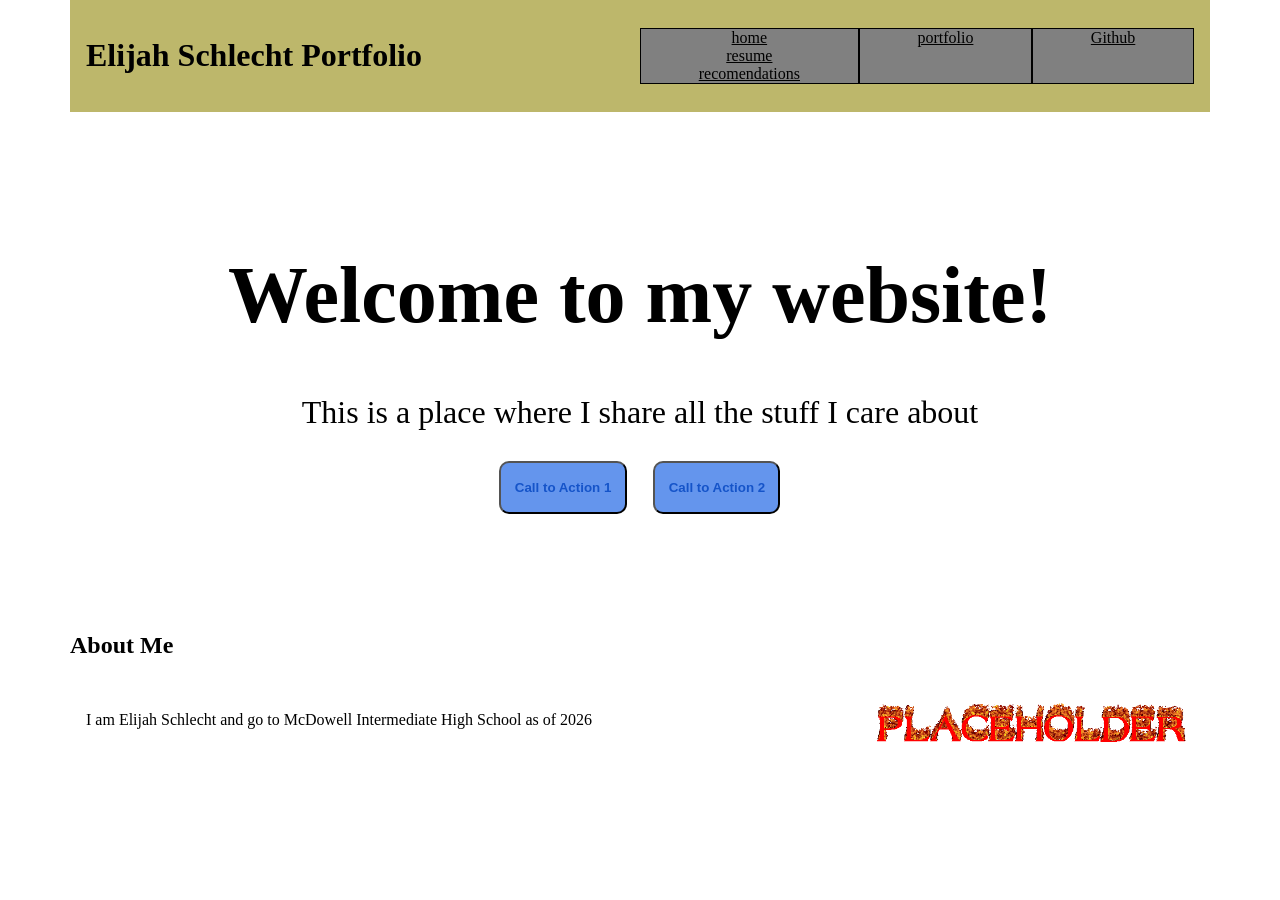
==== index.html @ 4f256778 "Portfolio" ====
<!doctype html>
<html lang="en">
   <head>
      <meta charset="UTF-8" />
      <meta name="viewport" content="width=device-width, initial-scale=1.0" />
      <link rel="stylesheet" href="./css/styles.css" />
      <title>Eli</title>
   </head>
   <body>
      <div class="container">
         <header id="main-header">
            <div id="header-logo">
               <h1>Elijah Schlecht Portfolio</h1>
            </div>
            <nav id="header-nav">
               <div id="main-nav">
                  <div>
                     <a href="/">home</a>
                     <div>
                        <a href="#">resume</a>
                     </div>
                     <div><a href="#">recomendations</a></div>
                     <div class="dd">
                        <div><a href="#">recomendation 1</a></div>
                        <div><a href="#">recomendation 2</a></div>
                     </div>
                  </div>
                  <div>
                     <a href="#">portfolio</a>
                     <div class="dd">
                        <div><a href="#">cover letter</a></div>
                        <div><a href="#">Future Plans</a></div>
                        <div><a href="awardsandcerts.html">awards and certifications</a></div>
                        <div><a href="#">work samples</a></div>
                        <div><a href="#">reflections</a></div>
                        <div><a href="#">course sequence</a></div>
                     </div>
                  </div>
                  <div>
                     <a href="#">Github</a>
                  </div>
               </div>
            </nav>
         </header>
         <div class="hero">
            <div class="title">
               <h1>Welcome to my website!</h1>
            </div>
            <div class="hero-info">
               <p>This is a place where I share all the stuff I care about</p>
               <div class="hero-btns">
                  <button class="btn">Call to Action 1</button>
                  <button class="btn">Call to Action 2</button>
               </div>
            </div>
         </div>
         <section id="content">
            <h1>About Me</h1>
            <div class="flex-container">
               <div class="seventy">
                  <p>
                     I am Elijah Schlecht and go to McDowell Intermediate High School as of 2026
                  </p>
               </div>
               <div class="thirty">
                  <img src="./media/placeholder.gif" alt="" />
               </div>
            </div>
         </section>
      </div>
   </body>
</html>
---- css/styles.css ----
body {
	margin: 0;
}

#main-nav {
	list-style-type: none;
	display: flex;
	justify-content: space-evenly;
	padding-left: 0;
}

#main-nav>div {
	display: block;
	border: 1px solid black;
	flex-grow: 1;
	text-align: center;
	background-color: gray;
	position: relative;
	cursor: pointer;

	a {
		color: black;
	}
}

#main-nav>div:hover {
	background-color: yellow;
}

#main-nav>div:hover .dd {
	position: absolute;
	display: flex;
	flex-direction: column;
	align-items: center;
	width: 100%;
	/*z-index: 3;*/
}

.dd>div {
	width: 100%;
	border: 1px solid black;
	background-color: lightgray;

}

.dd>div:hover {
	background-color: yellow;
}

.dd {
	display: none;
}

#burger {
	display: none;
	width: 50px;
}

/* any rules here are applied when screens are 860px or less */
@media screen and (max-width: 860px) {

	/* body {
        background-color: gray;
    } */
	#main-nav {
		display: none;
	}

	#burger {
		display: inline;
	}

	#burger:hover+#main-nav,
	#main-nav:hover {
		display: block;
		height: 90vh;
		background-color: black;
		color: white;
	}

	#main-nav>div:hover .dd {
		position: relative;
	}

	#header-logo {
		display: none;
	}

	.flex-container {
		flex-direction: column-reverse;
		align-items: center;
	}
}

#main-header {
	display: flex;
	align-items: center;
	background-color: chartreuse;
	padding: 0 1em;
	position: sticky;
	top: 0;
}

#header-logo {
	flex: 1 1 25%;
}

#header-nav {
	flex: 1 1 75%;
	text-align: right;
}

.container {
	max-width: 1140px;
	margin: auto;
}

/*hero styles*/
.hero {
	height: 500px;
	background-image: url("../images/wood_floor.png");
	background-size: cover;
	display: flex;
	flex-direction: column;
	align-items: center;
	justify-content: center;

	h1 {
		font-size: 5em;
	}

	p {
		font-size: 2em;
		margin: 0;
		padding: 0;
	}

	.hero-btns {
		display: flex;
		justify-content: center;
		margin-top: 1em;
	}
}

.btn {
	min-height: 4em;
	display: inline-block;
	border-radius: 10px;
	margin: 1em;
	padding: 1em;
	cursor: pointer;
	background-color: cornflowerblue;
	color: rgb(21, 84, 201);
	font-weight: bold;
}

.btn:hover {
	background-color: rgb(51, 51, 122);
	color: rgb(165, 165, 230);
}

.btn:active {
	transform: translate(1px, 1px);
	box-shadow: 0 0 0 lightgray;
}

#main-header {
	display: flex;
	align-items: center;
	background-color: darkkhaki;
	padding: 1em;
}

#header-logo {
	flex: 1 1 25%;
}

#header-nav {
	flex: 1 1 25%;
}

.container {
	max-width: 1140px;
	margin: auto;
}

.flex-container {
	display: flex;
}

.seventy {
	flex: 1 1 70%;
	padding: 1em;
}

.thirty {
	flex: 1 1 30%;
	padding: 1em;

	img {
		max-width: 100%;
		height: auto;
	}
}
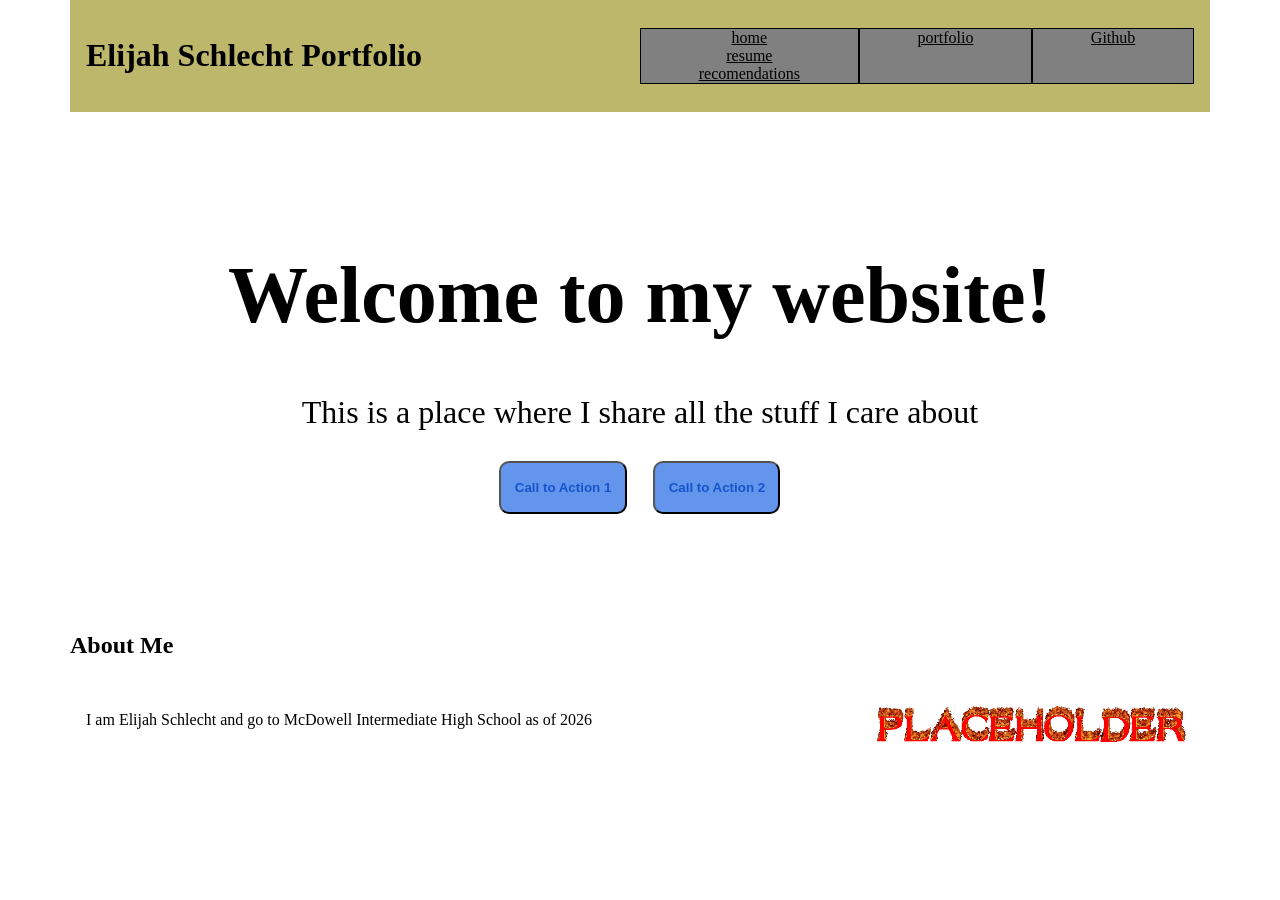
==== commit 8e6629f4: "Github works" ====
--- a/index.html
+++ b/index.html
@@ -37,7 +37,7 @@
                      </div>
                   </div>
                   <div>
-                     <a href="#">Github</a>
+                     <a href="https://github.com/elijahschlecht6767-lab">Github</a>
                   </div>
                </div>
             </nav>
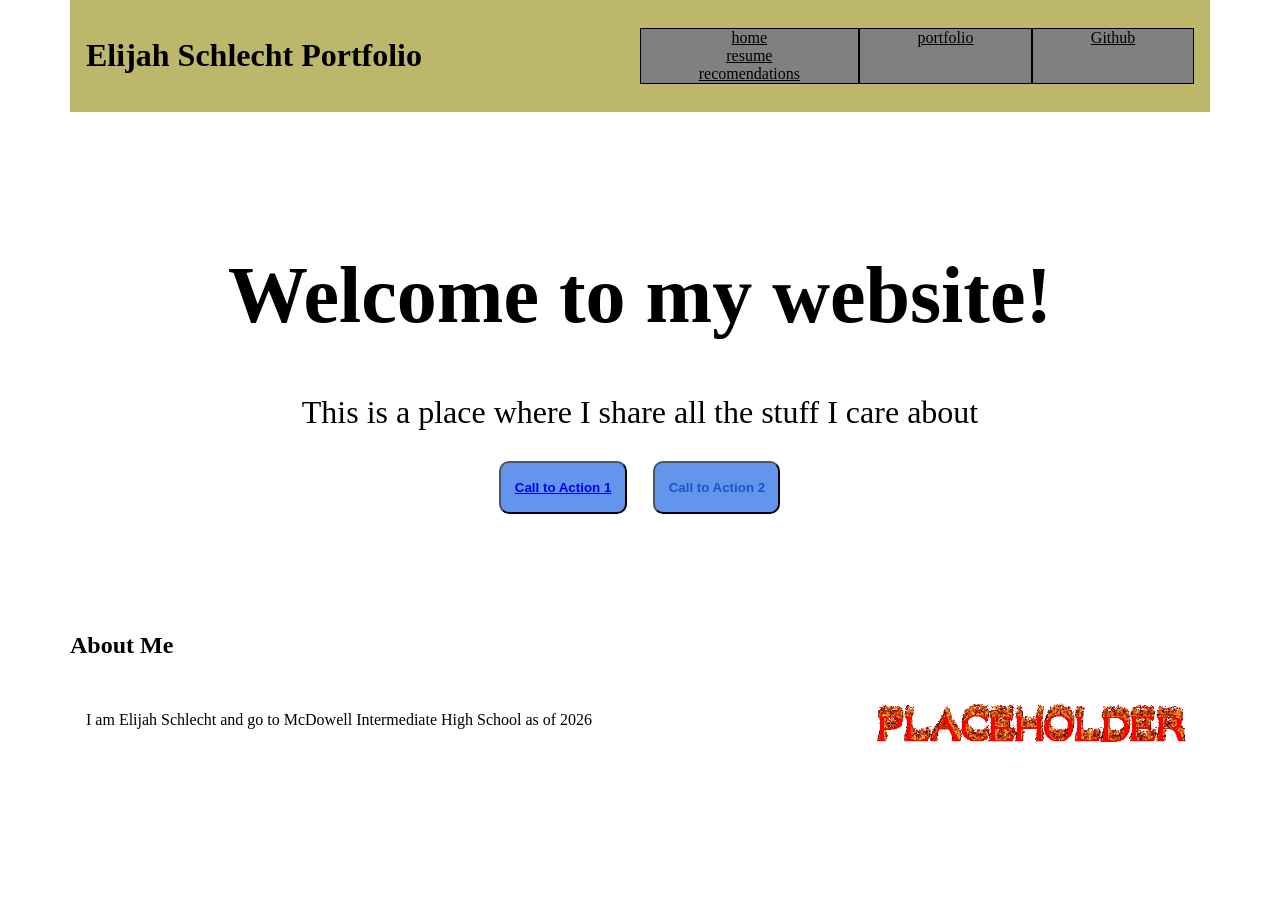
==== commit f23b62a0: "Portfolio" ====
--- a/index.html
+++ b/index.html
@@ -49,7 +49,7 @@
             <div class="hero-info">
                <p>This is a place where I share all the stuff I care about</p>
                <div class="hero-btns">
-                  <button class="btn">Call to Action 1</button>
+                  <button class="btn"><a href="youtube.com">Call to Action 1</a></button>
                   <button class="btn">Call to Action 2</button>
                </div>
             </div>
